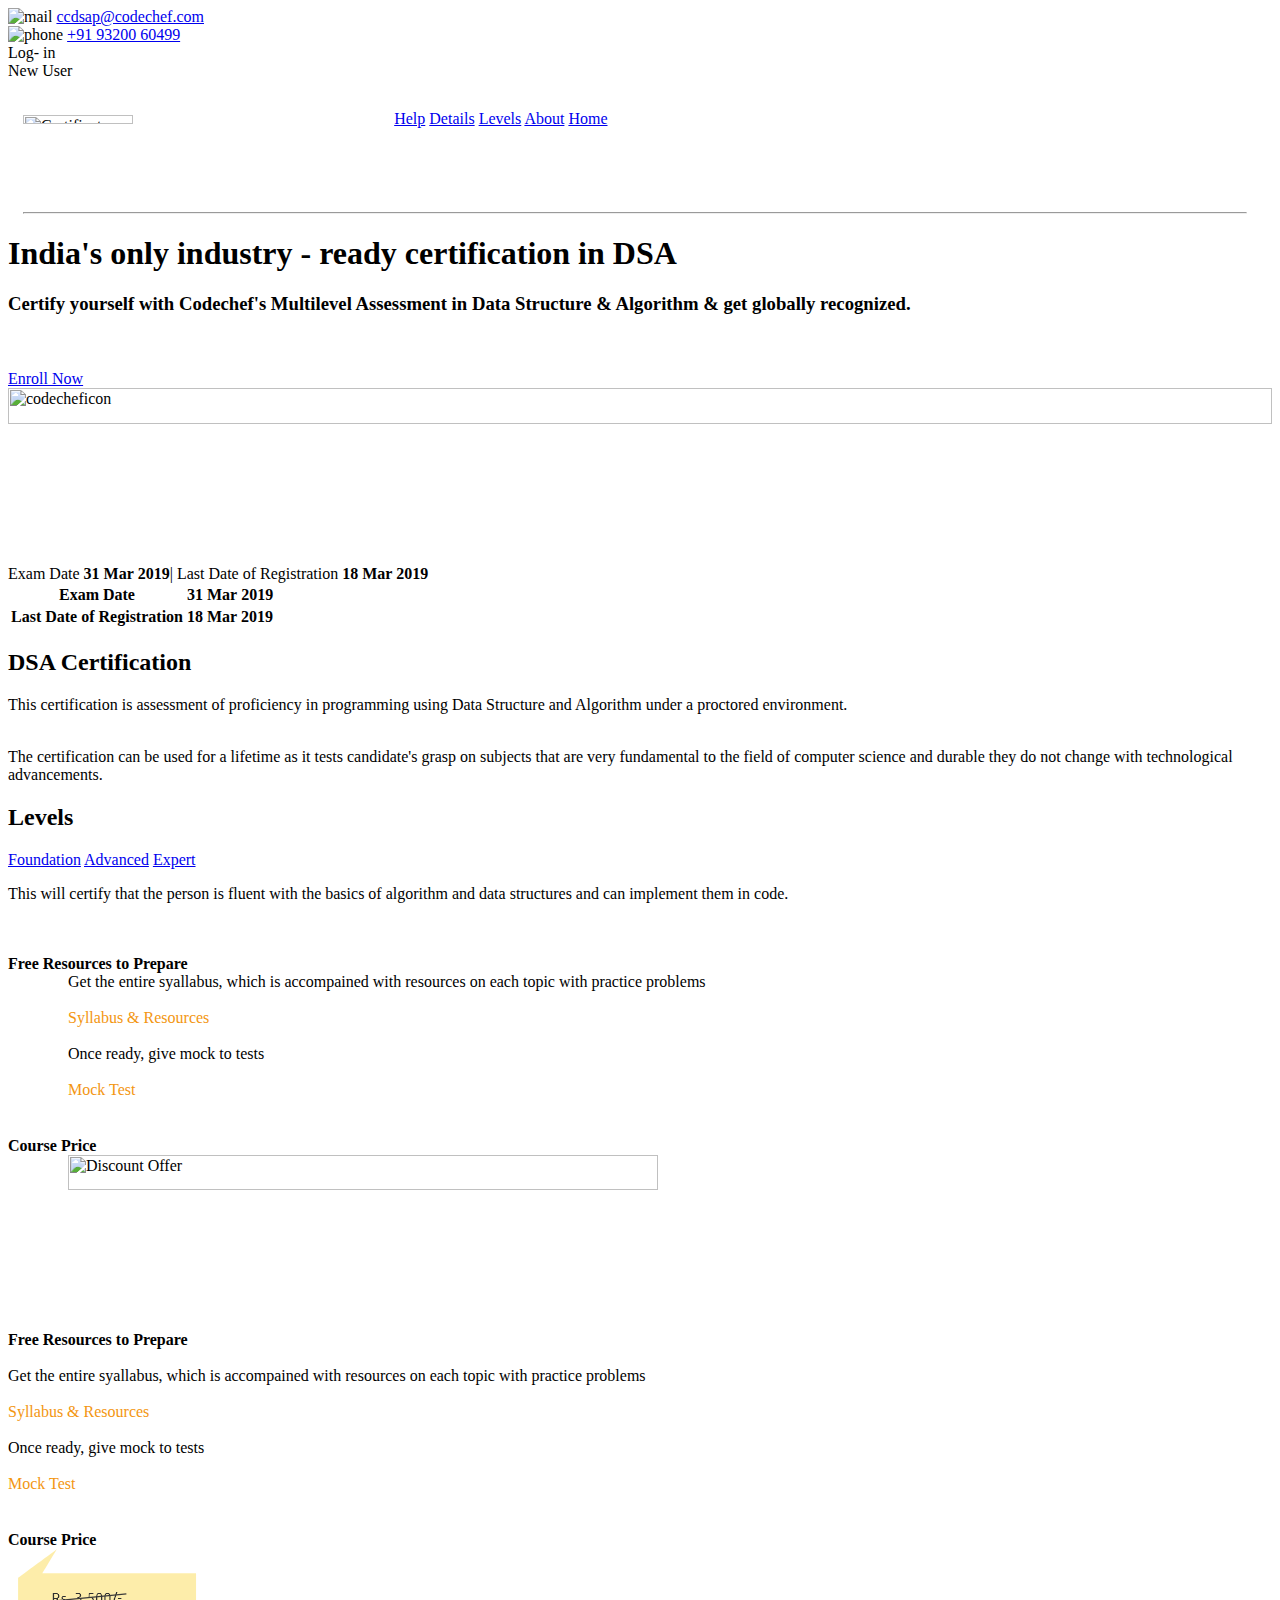
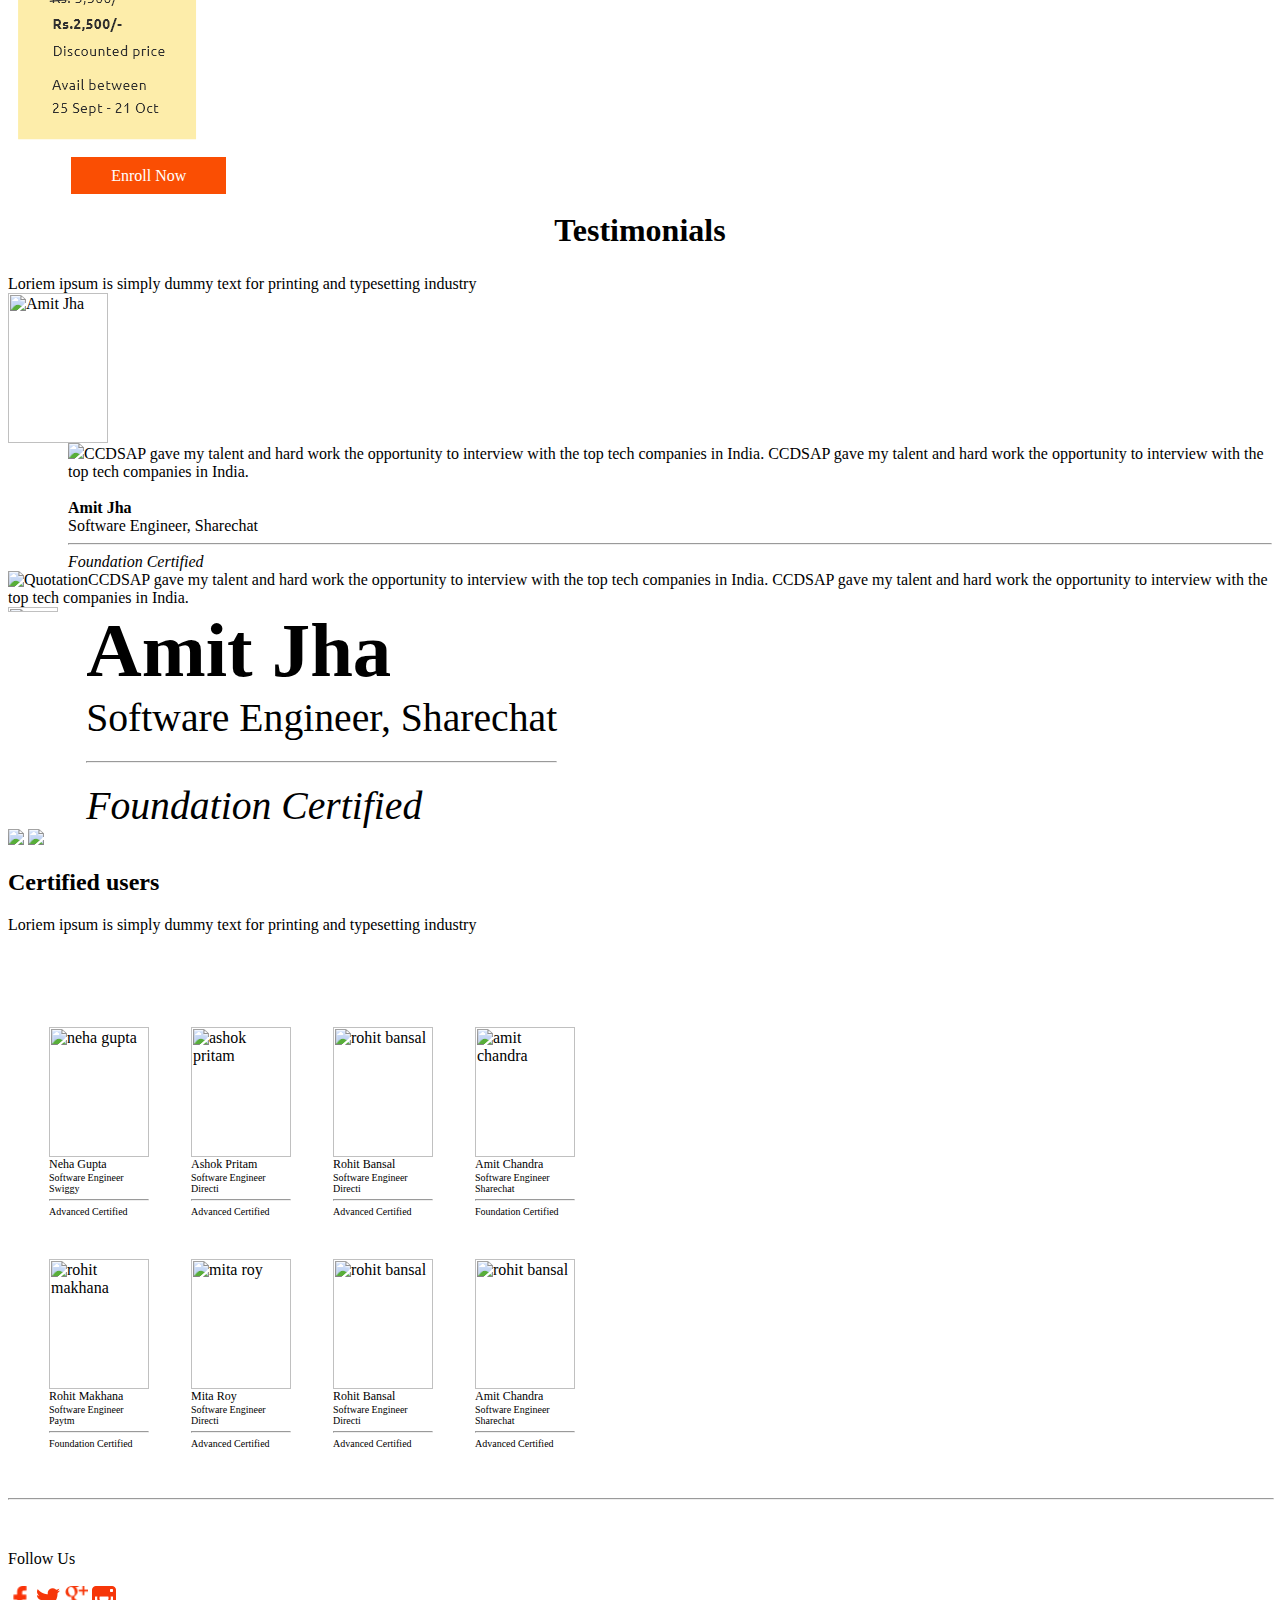
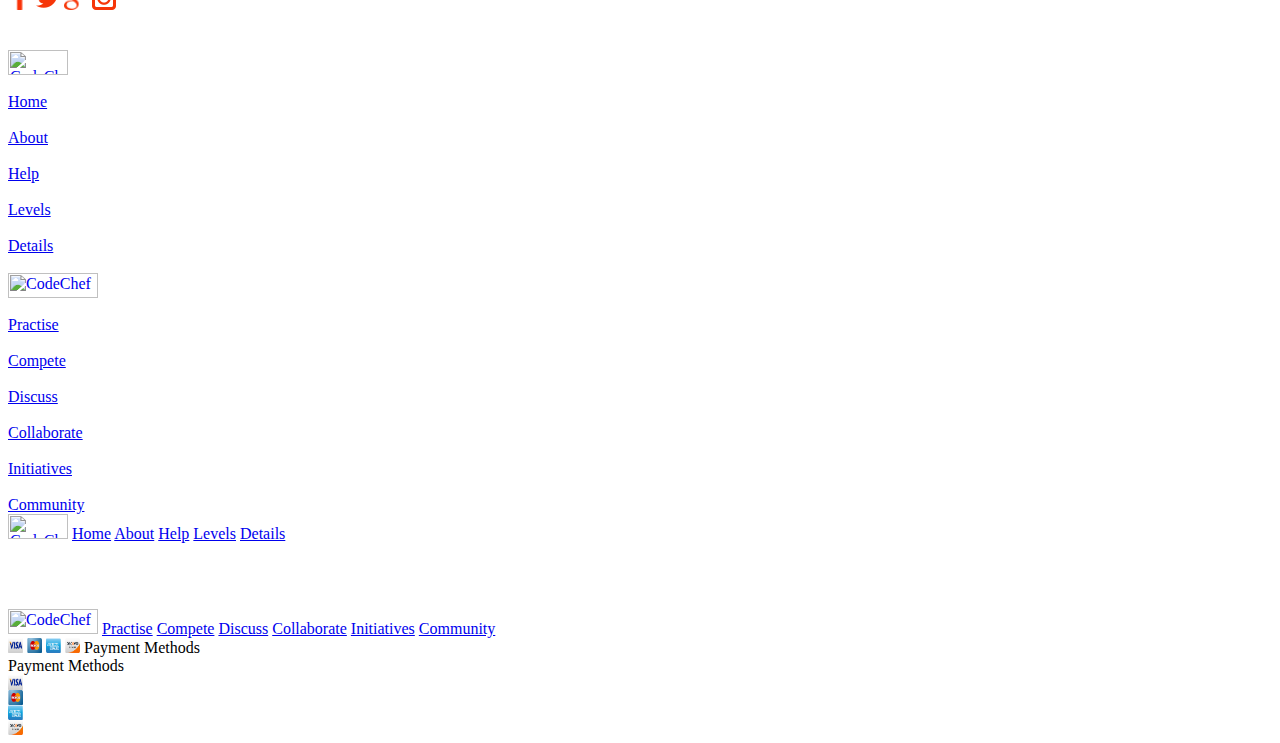
==== codechef/index-.html @ b39b58c3 "Update" ====
<html>
<head>
<title>Code Chef DSA Certification</title>
<link rel="icon" type="image/ico" href="icon/icon.png" />
<meta name="description" content="This certification is assessment of proficiency in programming using Data Structure and Algorithm under a proctored environment.
The certification can be used for a lifetime as it tests candidate's grasp on subjects that are very fundamental to the field of computer science and durable they 
do not change with technological advancements."/>

<meta property="og:title" content="Code Chef Data Structure Certification">
<meta property="og:description" content="India's only industry - ready certification in DSA
Certify yourself with Codechef's Multilevel Assessment in Data Structure & Algorithm & get globally recognized.">
<meta property="og:image" content="https://www.codechef.com/sites/all/themes/abessive/logo.png">
<meta name="viewport" content="width=device-width, initial-scale=1,maximum-scale=1,user-scalable=no">
<link rel="stylesheet" href="css/design.css">
</head>
<body>
<section>
<header>
<div class="tophead">
<div>
<img alt="mail" src="icon/mail.png" class="icon"/>
<a href="mailto:ccdsap@codechef.com">ccdsap@codechef.com</a>
</div>
<div><img alt="phone" src="icon/phone.png" class="icon"/>
<a href="tel:+919320060499">+91 93200 60499</a>
</div>
</div>
<div class="log-n">
<div>Log-&nbsp;in</div>
<div>New&nbsp;User</div>
</div>
</header>
<nav style="margin-top:30px;margin-left:15px;margin-right:25px;">
<div class="topnav" id="myTopnav">
<img alt="Certificate Logo" src="images/Certiinfologo.png" height="10%" width="30%"/>
  <a id="help" href="#help">Help</a>
  <a id="details" href="#details">Details</a>
  <a id="level" href="#levels">Levels</a>
  <a id="about" href="#about">About</a>
  <a id="home" href="#home" class="active">Home</a>
  <div class="line"></div>
</div>
<hr/>
</nav>
<div class="first-section">
<h1 class="h1">India's only industry - ready certification in DSA</h1>
<h3>Certify yourself with Codechef's Multilevel Assessment in Data Structure & Algorithm & get globally recognized.</h3>
<br><br>
<a href="#">Enroll Now</a>
</div>
</section>
<div class="image_2">
<img alt="codecheficon" src="images/image2.png" width="100%" height="20%"/>
</div>
<div class="exam-detail">
Exam Date <b>31&nbsp;Mar&nbsp;2019</b><span class="q">|</span>
Last Date of Registration <b>18 Mar 2019</b>
</div>
<div class="mob">
<table>
<tr>
<th>Exam Date</th>
<td><b>31&nbsp;Mar&nbsp;2019</b></td>
</tr>
<tr>
<th>Last Date of Registration</th>
<td><b>18 Mar 2019</b></td>
</tr>
</table>
</div>

<section class="certification-section" id="certification-detail">
<h2 class="h2">DSA Certification</h2>
<p>This certification is assessment of proficiency in programming using Data Structure and
Algorithm under a proctored environment.<br><br>
</p><p>The certification can be used for a lifetime as it tests candidate's grasp on subjects that are very
fundamental to the field of computer science and durable they do not change with technological advancements.</p>
</section>
<section class="level-section" id="level-section">
<h2 class="h2">Levels</h2>

<div class="levelnav">
  <a href="#foundation">Foundation</a>
  <a href="#advanced">Advanced</a>
  <a href="#expert">Expert</a>
  <div class="line"></div>
</div>
<p>
This will certify that the person is fluent with the basics of algorithm and data structures 
and can implement them in code.</p><br><br>
<div class="level-det">
<div>
<b>Free Resources to Prepare</b>
</div>
<div style="margin-left:60px">
Get the entire syallabus, which
is accompained with resources on 
each topic with practice problems<br><br>
<a style="color:#F39611;text-decoration:none;" href="#">Syllabus & Resources</a><br><br>
Once ready, give mock to tests<br><br>
<a style="color:#F39611;text-decoration:none;" href="#">Mock Test</a>
</div>
</div>

<br>
<div class="level-det">
<div style="margin-top:20px;">
<b>Course Price</b>
</div>
<div style="margin-left:60px;">
<img alt="Discount Offer" src="images/messagebox1.png" width="70%" height="20%"/>
<!--div style="position:absolute;top:400px;right:140px;">
<strike>Rs. 3500 /-</strike><br>
<b>Rs. 2000 /-</b> &nbsp;&nbsp; Discounted Price<br>
Avail between 25 Sep - 21 Oct
</div-->
</div>
</div>

<!--Mobile-->
<div class="mob-level-det">
<div>
<b>Free Resources to Prepare</b>
</div><br>
<div>
Get the entire syallabus, which
is accompained with resources on
each topic with practice problems<br><br>
<a style="color:#F39611;text-decoration:none;" href="#">Syllabus & Resources</a><br><br>
Once ready, give mock to tests<br><br>
<a style="color:#F39611;text-decoration:none;" href="#">Mock Test</a>
</div>
</div>

<br>
<div class="mob-level-det">
<div style="margin-top:20px;">
<b>Course Price</b>
</div>
<div>
<img alt="Discount Offer" src="images/messagebox3.png"/>
</div><br>
<a href="#" style="margin-left:5%;padding-left:40px;padding-right:40px;padding-top:10px;padding-bottom:10px;text-decoration:none;background-color:#FA4E03;color:white;">Enroll Now</a>
</div>
</section>
<section class="testimonial-section" id="testimonial-section">
<h2 style="text-align:center;font-size:32px;">Testimonials</h2>
Loriem ipsum is simply dummy text for printing and typesetting industry

<div class="testi-det">
<div><img alt="Amit Jha" src="images/amitjha.png" width="100px" height="150px"/></div>
<div style="margin-left:60px;"><img src="images/quote.png" class="quote"/><span style="text-align:left;">CCDSAP gave my talent and hard work the opportunity to interview with the top tech companies in India.
CCDSAP gave my talent and hard work the opportunity to interview with the top tech companies in India.</span><br>
<br><b>Amit Jha</b><br>Software Engineer, Sharechat<br>
<hr/>
<i>Foundation Certified</i></div>
</div>

<div class="mob-testi-det">
<img alt="Quotation" src="images/quote.png" class="quote"/><span>CCDSAP gave my talent and hard work the opportunity to interview with the top tech companies in India.
CCDSAP gave my talent and hard work the opportunity to interview with the top tech companies in India.</span><br>
<div style="display:flex;">
<div><img alt="Amit Jha" src="images/amitjha.png" width="80%" height="15%"/></div>
<div>
<span style="font-size:6vw;font-weight:bold;">Amit Jha</span><br><span style="font-size:3.1vw;">Software Engineer, Sharechat<br>
<hr/>
<i>Foundation Certified</i></div>
</div>
</div>

<img class="leftarrow" src="images/left.png" onclick="addDivs(-1)" />
<img class="rightarrow" src="images/right.png" onclick="addDivs(1)" />
</section>
<section class="user-section" id="user-section">
<h2 class="h2">Certified users</h2>
<p>Loriem ipsum is simply dummy text for printing and typesetting industry<br><br><br></p>

<!--div class="row">
  <div class="column">
    <div class="card">
      <img src="nehagupta.png" style="width:100%">
      <div class="container">
        <p><b>Neha Gupta</b></p>
        <p class="title">Software Engineer</p>
        <p>Swiggy</p>
		<hr/>
		<p>Advanced Certified</p>
      </div>
    </div>
  </div>

  <div class="column">
    <div class="card">
      <img src="ashokpritam.png" style="width:100%">
      <div class="container">
        <p><b>Ashok Pritam</b></p>
        <p class="title">Software Engineer</p>
        <p>Directi</p>
		<hr/>
		<p>Advanced Certified</p>
      </div>
    </div>
  </div>
  <div class="column">
    <div class="card">
      <img src="rohitbansal.png" style="width:100%">
      <div class="container">
        <p><b>Rohit Bansal</b></p>
        <p class="title">Software Engineer</p>
        <p>Directi</p>
		<hr/>
		<p>Advanced Certified</p>
      </div>
    </div>
  </div>
  <div class="column">
    <div class="card">
      <img src="amitchandra.png" style="width:100%">
      <div class="container">
        <p><b>Amit Chandra</b></p>
        <p class="title">Software Engineer</p>
        <p>Sharechat</p>
		<hr/>
		<p>Foundation Certified</p>
      </div>
    </div>
  </div>
</div>
<div class="row">
  <div class="column">
    <div class="card">
      <img src="rohitmakhana.png" style="width:100%">
      <div class="container">
        <p><b>Rohit Makhana</b></p>
        <p class="title">Software Engineer</p>
        <p>Paytm</p>
		<hr/>
		<p>Foundation Certified</p>
      </div>
    </div>
  </div>

  <div class="column">
    <div class="card">
      <img src="mitaroy.png" style="width:100%">
      <div class="container">
        <p><b>Mita Roy</b></p>
        <p class="title">Software Engineer</p>
        <p>Directi</p>
		<hr/>
		<p>Advanced Certified</p>
      </div>
    </div>
  </div>
  <div class="column">
    <div class="card">
      <img src="rohitbansal2.png" style="width:100%">
      <div class="container">
        <p><b>Rohit Bansal</b></p>
        <p class="title">Software Engineer</p>
        <p>Directi</p>
		<hr/>
		<p>Advanced Certified</p>
      </div>
    </div>
  </div>
  <div class="column">
    <div class="card">
      <img src="amitchandra2.png" style="width:100%">
      <div class="container">
        <p><b>Amit Chandra</b></p>
        <p class="title">Software Engineer</p>
        <p>Sharechat</p>
		<hr/>
		<p>Foundation Certified</p>
      </div>
    </div>
  </div>
</div-->
<table cellspacing="40">
<tr>
<td>
<img src="images/nehagupta.png" alt="neha gupta" width="100px" height="130px"/><br>
<span style="font-size:12px">Neha Gupta</span><br><span style="font-size:10px;">Software Engineer<br>Swiggy<hr/>Advanced Certified</span><br>
<span class="dot1"></span>
<span class="dot2"></span>
<span class="dot3"></span>
<span class="dot4"></span>
</td>
</div>
<td>
<img src="images/ashokpritam.png" alt="ashok pritam" width="100px" height="130px"/><br>
<span style="font-size:12px">Ashok Pritam</span><br><span style="font-size:10px;justify:true;">Software Engineer<br>Directi<hr/>Advanced Certified</span><br>
<span class="dot1"></span>
<span class="dot2"></span>
<span class="dot3"></span>
<span class="dot0"></span>
</td>
<td>
<img src="images/rohitbansal.png" alt="rohit bansal" width="100px" height="130px"/><br>
<span style="font-size:12px">Rohit Bansal</span><br><span style="font-size:10px;">Software Engineer<br>Directi<hr/>Advanced Certified</span><br>
<span class="dot1"></span>
<span class="dot2"></span>
<span class="dot3"></span>
<span class="dot4"></span>
</td>
<td>
<img src="images/amitchandra.png" alt="amit chandra" width="100px" height="130px"/><br>
<span style="font-size:12px">Amit Chandra</span><br><span style="font-size:10px;">Software Engineer<br>Sharechat<hr/>Foundation Certified</span><br>
<span class="dot1"></span>
<span class="dot0"></span>
<span class="dot0"></span>
<span class="dot0"></span>
</td>
</tr>
<tr>
<td>
<img src="images/rohitmakhana.png" alt="rohit makhana" width="100px" height="130px"/><br>
<span style="font-size:12px">Rohit Makhana</span><br><span style="font-size:10px;">Software Engineer<br>Paytm<hr/>Foundation Certified</span><br>
<span class="dot1"></span>
<span class="dot0"></span>
<span class="dot0"></span>
<span class="dot0"></span>
</td>
<td>
<img src="images/mitaroy.png" alt="mita roy"width="100px" height="130px"/><br>
<span style="font-size:12px">Mita Roy</span><br><span style="font-size:10px;">Software Engineer<br>Directi<hr/>Advanced Certified</span><br>
<span class="dot1"></span>
<span class="dot2"></span>
<span class="dot3"></span>
<span class="dot0"></span>
</td>
<td>
<img src="images/rohitbansal2.png" alt="rohit bansal" width="100px" height="130px"/><br>
<span style="font-size:12px">Rohit Bansal</span><br><span style="font-size:10px;">Software Engineer<br>Directi<hr/>Advanced Certified</span><br>
<span class="dot1"></span>
<span class="dot2"></span>
<span class="dot3"></span>
<span class="dot4"></span>
</td>
<td>
<img src="images/amitchandra2.png" alt="rohit bansal" width="100px" height="130px"/><br>
<span style="font-size:12px">Amit Chandra</span><br><span style="font-size:10px;">Software Engineer<br>Sharechat<hr/>Advanced Certified</span><br>
<span class="dot1"></span>
<span class="dot0"></span>
<span class="dot0"></span>
<span class="dot0"></span>
</td>

</tr>
</table>
</section>
<footer class="user-section" id="footer">
<hr/ style="width:100%;">
<div style="margin-top:50px">
Follow Us<br><br>
<a href="#" ><img alt="facebook" src="icon/facebook.png"/></a>
<a href="#" ><img alt="twitte" src="icon/twitter.png"/></a>
<a href="#" ><img alt="googleplus" src="icon/google.png"/></a>
<a href="#" ><img alt="instagram" src="icon/instagram.png"/></a>
</div>
<div class="mob-bottom"><br><br>
<a style="pointer-events:none;" href="#CCDSA"><img src="images/ccdsa.png" alt="CodeChef DSA"style="width:60px;height:25px;"/></a><br>
<br>  <a href="#home" class="active">Home</a><br>
<br>   <a  href="#about">About</a><br>
<br> <a href="#help">Help</a><br>
<br>  <a  href="#levels">Levels</a><br>
<br>  <a  href="#details">Details</a><br>
<br> <a style="pointer-events:none;" href="#CODECHEF"><img src="images/codechef.png" alt="CodeChef" width="90px" height="25px"/></a><br>
<br>  <a href="#home" class="active">Practise</a><br>
<br> <a href="#about">Compete</a><br>
<br><a href="#levels">Discuss</a><br>
<br><a href="#details">Collaborate</a><br>
<br><a href="#help">Initiatives</a><br>
<br><a href="#community">Community</a><br>
</div>
<div class="bottomnav">
  <a style="pointer-events:none;" href="#CCDSA"><img src="images/ccdsa.png" alt="CodeChef DSA" style="width:60px;height:25px;"/></a>
  <a href="#home" class="active">Home</a>
   <a href="#about">About</a>
 <a href="#help">Help</a>
  <a href="#levels">Levels</a>
  <a href="#details">Details</a>
 
</div>
<br><br>
<div class="bottomnav" style="margin-top:30px;">
  <a style="pointer-events:none;" href="#CODECHEF"><img src="images/codechef.png" alt="CodeChef" width="90px" height="25px"/></a>
  <a href="#home" class="active">Practise</a>
  <a href="#about">Compete</a>
  <a href="#levels">Discuss</a>
  <a href="#details">Collaborate</a>
  <a href="#help">Initiatives</a>
  <a href="#community">Community</a>
</div>
<div class="topnav" id="paym">
  <a><img alt="Visa" src="images/visa.png" width="15px" height="15px"></a>
  <a><img alt="Mastercard" src="images/mastercard.png" width="15px" height="15px"></a>
  <a><img alt="American Express" src="images/american.png" width="15px" height="15px"></a>
  <a><img alt="Discover" src="images/discover copy.png" width="15px" height="15px"></a>
  <a style="pointer-events:none;">Payment Methods</a>
</div>
<div class="mob-pay">
Payment Methods
<div class="pay">
<div>  <a><img alt="Visa" src="images/visa.png" width="15px" height="15px"></a></div>
<div>  <a><img alt="MasterCard" src="images/mastercard.png" width="15px" height="15px"></a></div>
<div>  <a><img alt="American Express" src="images/american.png" width="15px" height="15px"></a></div>
<div>  <a><img alt="Discover" src="images/discover copy.png" width="15px" height="15px"></a></div>
</div>
</div>

</footer>
<!--script>
var slideno = 1;
addDivs(slideno);

function addDivs(n) {
  addDivs(slideno += n);
}

function addDivs(n) {
  var i;
  var x = document.getElementsByClassName("testimonialslides");
  if (n > x.length) {slideno = 1}
  if (n < 1) {slideno = x.length}
  for (i = 0; i < x.length; i++) {
     x[i].style.display = "none";  
  }
  x[slideno-1].style.display = "block";  
}
</script-->
</body>
</html>
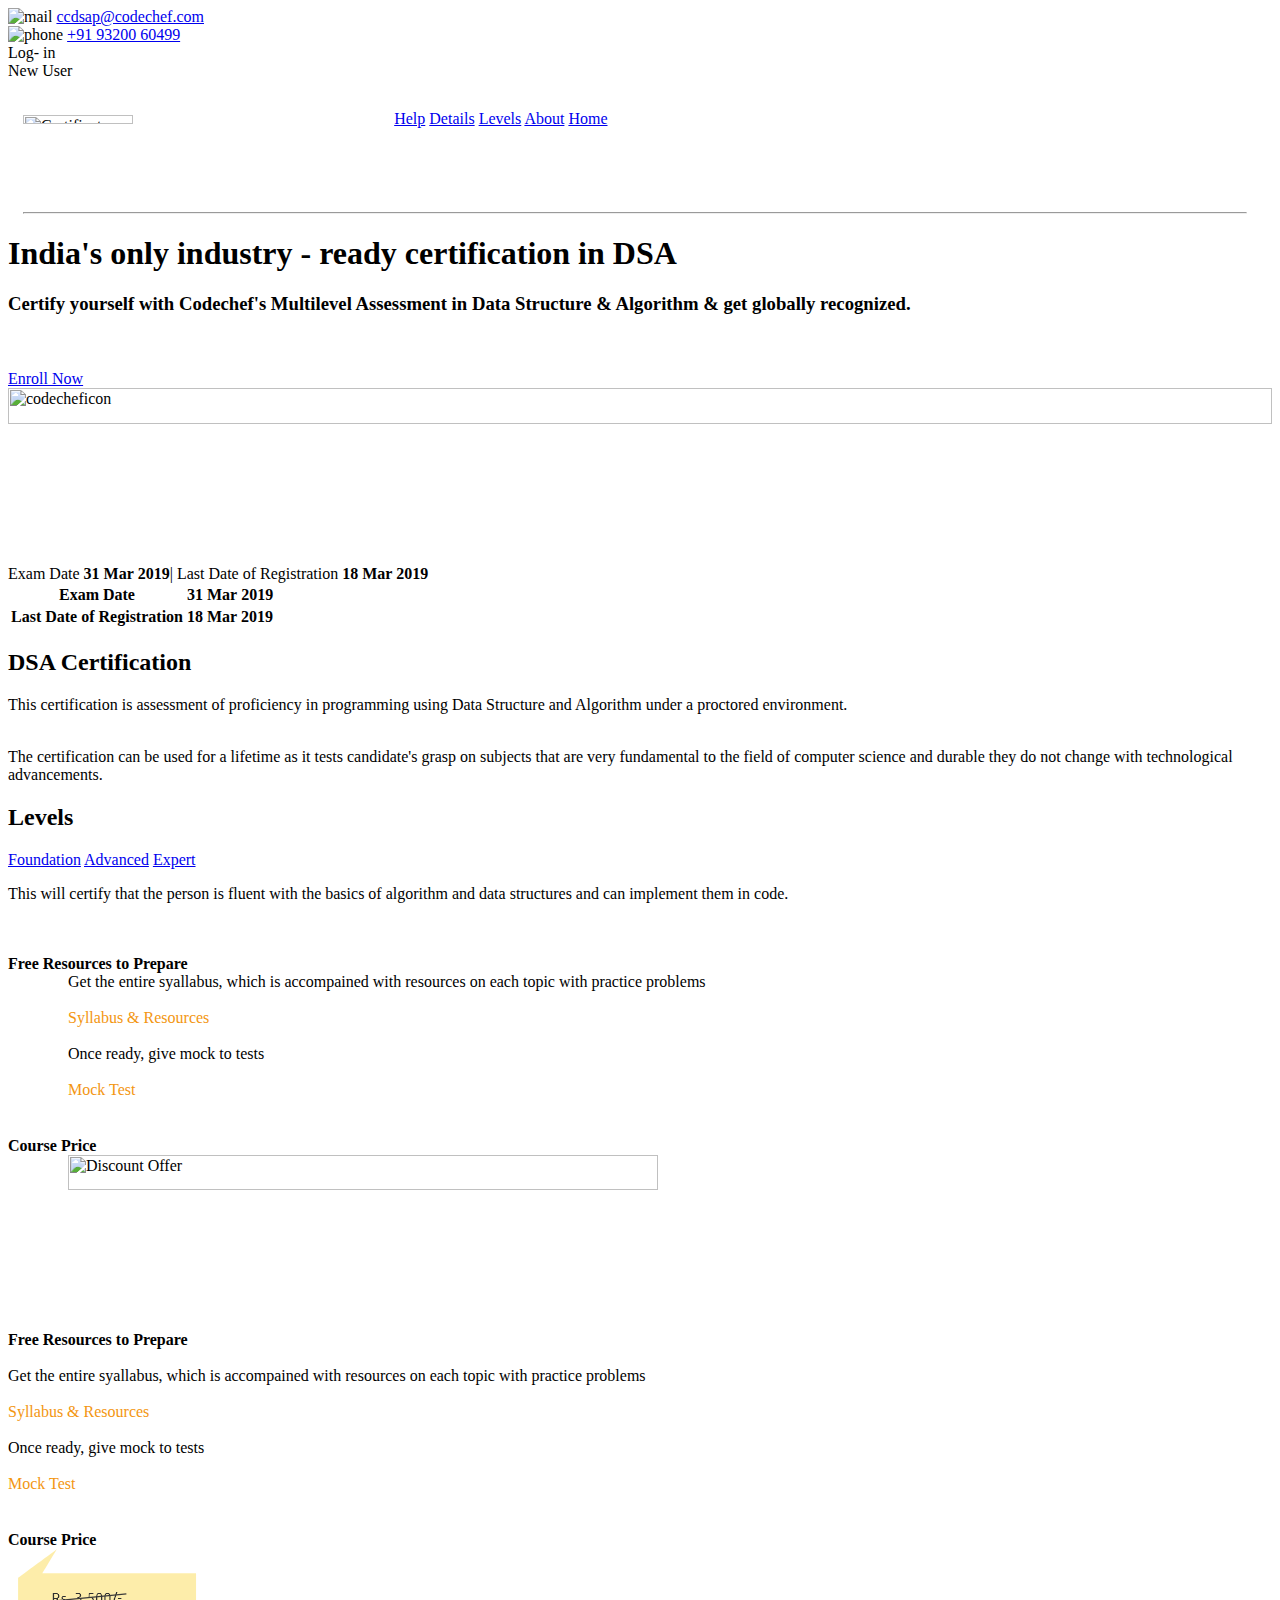
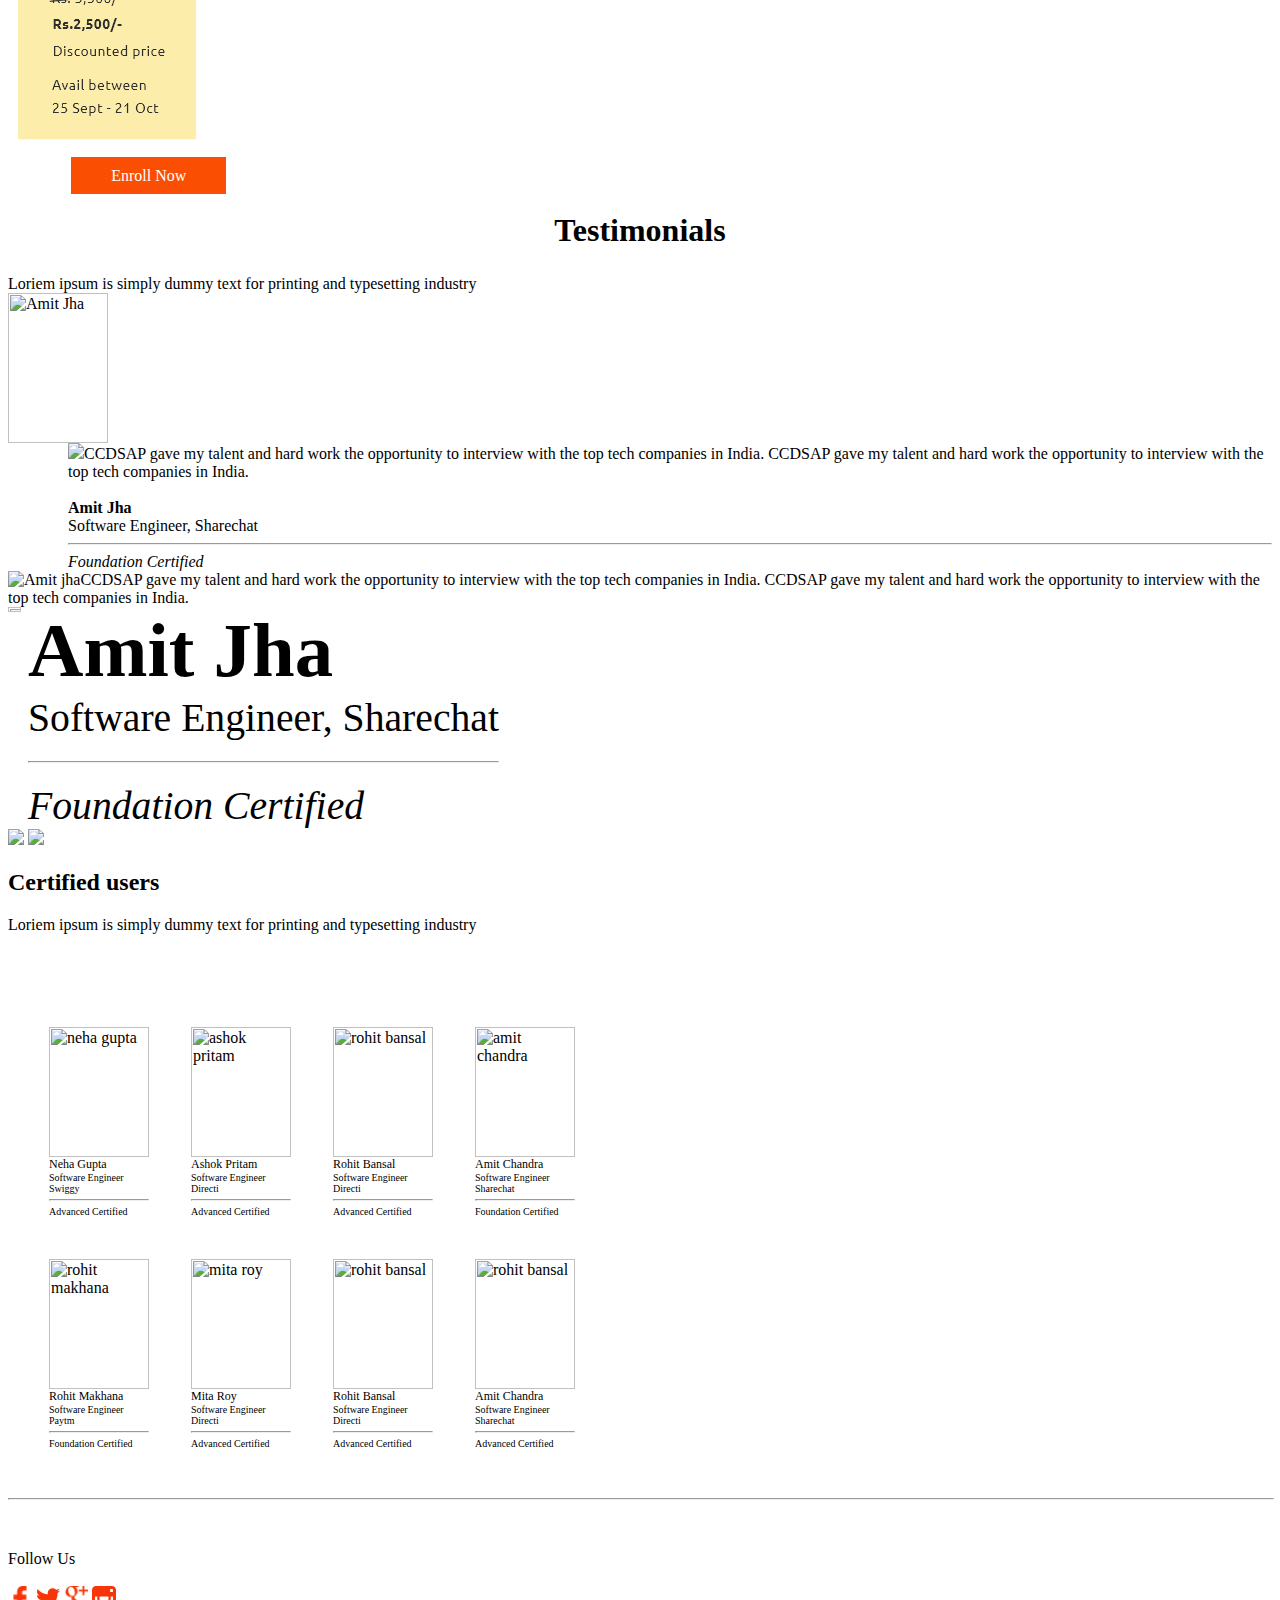
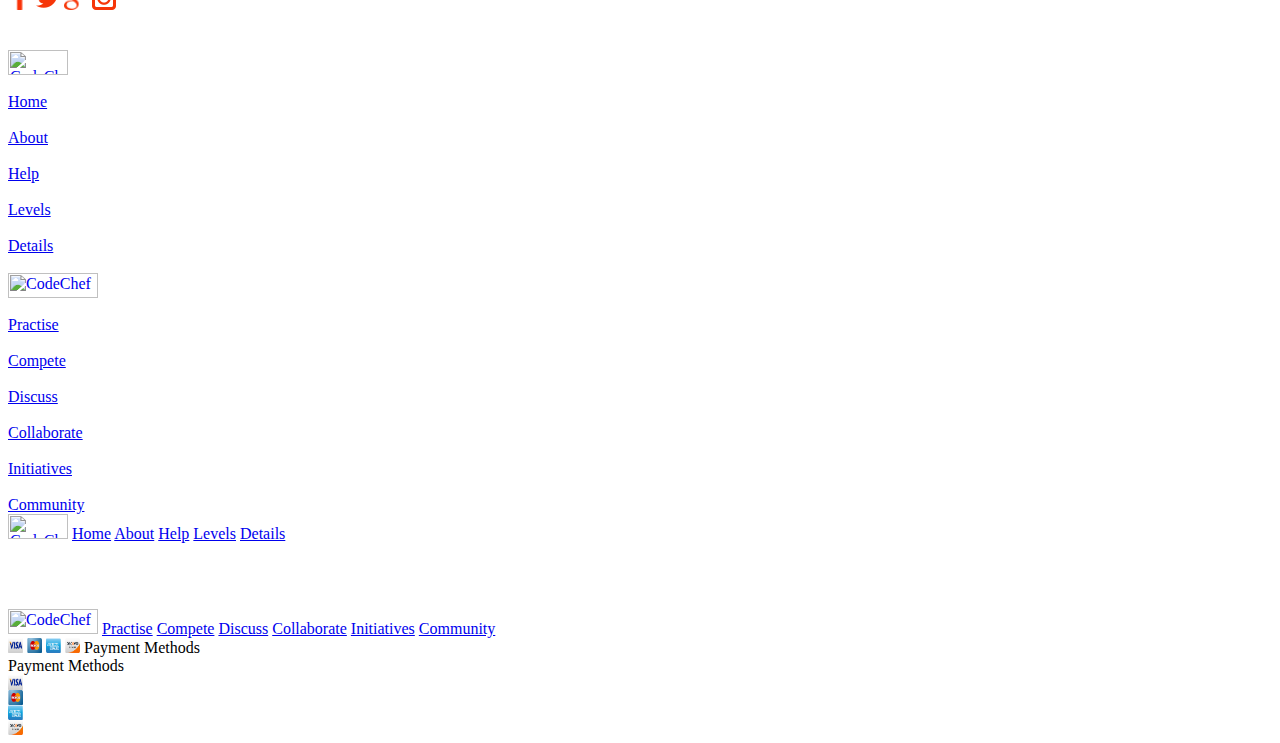
==== commit fee51300: "Revert "Update"" ====
--- a/codechef/index-.html
+++ b/codechef/index-.html
@@ -32,7 +32,7 @@
 </header>
 <nav style="margin-top:30px;margin-left:15px;margin-right:25px;">
 <div class="topnav" id="myTopnav">
-<img alt="Certificate Logo" src="images/Certiinfologo.png" height="10%" width="30%"/>
+<img alt="Certificate Logo" src="Certiinfologo.png" height="10%" width="30%"/>
   <a id="help" href="#help">Help</a>
   <a id="details" href="#details">Details</a>
   <a id="level" href="#levels">Levels</a>
@@ -50,7 +50,7 @@
 </div>
 </section>
 <div class="image_2">
-<img alt="codecheficon" src="images/image2.png" width="100%" height="20%"/>
+<img alt="codecheficon" src="image2.png" width="100%" height="20%"/>
 </div>
 <div class="exam-detail">
 Exam Date <b>31&nbsp;Mar&nbsp;2019</b><span class="q">|</span>
@@ -108,7 +108,7 @@
 <b>Course Price</b>
 </div>
 <div style="margin-left:60px;">
-<img alt="Discount Offer" src="images/messagebox1.png" width="70%" height="20%"/>
+<img alt="Discount Offer" src="messagebox1.png" width="70%" height="20%"/>
 <!--div style="position:absolute;top:400px;right:140px;">
 <strike>Rs. 3500 /-</strike><br>
 <b>Rs. 2000 /-</b> &nbsp;&nbsp; Discounted Price<br>
@@ -138,7 +138,7 @@
 <b>Course Price</b>
 </div>
 <div>
-<img alt="Discount Offer" src="images/messagebox3.png"/>
+<img alt="Discount Offer" src="messagebox3.png"/>
 </div><br>
 <a href="#" style="margin-left:5%;padding-left:40px;padding-right:40px;padding-top:10px;padding-bottom:10px;text-decoration:none;background-color:#FA4E03;color:white;">Enroll Now</a>
 </div>
@@ -148,8 +148,8 @@
 Loriem ipsum is simply dummy text for printing and typesetting industry
 
 <div class="testi-det">
-<div><img alt="Amit Jha" src="images/amitjha.png" width="100px" height="150px"/></div>
-<div style="margin-left:60px;"><img src="images/quote.png" class="quote"/><span style="text-align:left;">CCDSAP gave my talent and hard work the opportunity to interview with the top tech companies in India.
+<div><img alt="Amit Jha" src="amitjha.png" width="100px" height="150px"/></div>
+<div style="margin-left:60px;"><img src="quote.png" class="quote"/><span style="text-align:left;">CCDSAP gave my talent and hard work the opportunity to interview with the top tech companies in India.
 CCDSAP gave my talent and hard work the opportunity to interview with the top tech companies in India.</span><br>
 <br><b>Amit Jha</b><br>Software Engineer, Sharechat<br>
 <hr/>
@@ -157,10 +157,10 @@
 </div>
 
 <div class="mob-testi-det">
-<img alt="Quotation" src="images/quote.png" class="quote"/><span>CCDSAP gave my talent and hard work the opportunity to interview with the top tech companies in India.
+<img alt="Amit jha" src="quote.png" class="quote"/><span>CCDSAP gave my talent and hard work the opportunity to interview with the top tech companies in India.
 CCDSAP gave my talent and hard work the opportunity to interview with the top tech companies in India.</span><br>
 <div style="display:flex;">
-<div><img alt="Amit Jha" src="images/amitjha.png" width="80%" height="15%"/></div>
+<div><img src="amitjha.png" width="80%" height="15%"/></div>
 <div>
 <span style="font-size:6vw;font-weight:bold;">Amit Jha</span><br><span style="font-size:3.1vw;">Software Engineer, Sharechat<br>
 <hr/>
@@ -168,8 +168,8 @@
 </div>
 </div>
 
-<img class="leftarrow" src="images/left.png" onclick="addDivs(-1)" />
-<img class="rightarrow" src="images/right.png" onclick="addDivs(1)" />
+<img class="leftarrow" src="left.png" onclick="addDivs(-1)" />
+<img class="rightarrow" src="right.png" onclick="addDivs(1)" />
 </section>
 <section class="user-section" id="user-section">
 <h2 class="h2">Certified users</h2>
@@ -280,7 +280,7 @@
 <table cellspacing="40">
 <tr>
 <td>
-<img src="images/nehagupta.png" alt="neha gupta" width="100px" height="130px"/><br>
+<img src="nehagupta.png" alt="neha gupta" width="100px" height="130px"/><br>
 <span style="font-size:12px">Neha Gupta</span><br><span style="font-size:10px;">Software Engineer<br>Swiggy<hr/>Advanced Certified</span><br>
 <span class="dot1"></span>
 <span class="dot2"></span>
@@ -289,7 +289,7 @@
 </td>
 </div>
 <td>
-<img src="images/ashokpritam.png" alt="ashok pritam" width="100px" height="130px"/><br>
+<img src="ashokpritam.png" alt="ashok pritam" width="100px" height="130px"/><br>
 <span style="font-size:12px">Ashok Pritam</span><br><span style="font-size:10px;justify:true;">Software Engineer<br>Directi<hr/>Advanced Certified</span><br>
 <span class="dot1"></span>
 <span class="dot2"></span>
@@ -297,7 +297,7 @@
 <span class="dot0"></span>
 </td>
 <td>
-<img src="images/rohitbansal.png" alt="rohit bansal" width="100px" height="130px"/><br>
+<img src="rohitbansal.png" alt="rohit bansal" width="100px" height="130px"/><br>
 <span style="font-size:12px">Rohit Bansal</span><br><span style="font-size:10px;">Software Engineer<br>Directi<hr/>Advanced Certified</span><br>
 <span class="dot1"></span>
 <span class="dot2"></span>
@@ -305,7 +305,7 @@
 <span class="dot4"></span>
 </td>
 <td>
-<img src="images/amitchandra.png" alt="amit chandra" width="100px" height="130px"/><br>
+<img src="amitchandra.png" alt="amit chandra" width="100px" height="130px"/><br>
 <span style="font-size:12px">Amit Chandra</span><br><span style="font-size:10px;">Software Engineer<br>Sharechat<hr/>Foundation Certified</span><br>
 <span class="dot1"></span>
 <span class="dot0"></span>
@@ -315,7 +315,7 @@
 </tr>
 <tr>
 <td>
-<img src="images/rohitmakhana.png" alt="rohit makhana" width="100px" height="130px"/><br>
+<img src="rohitmakhana.png" alt="rohit makhana" width="100px" height="130px"/><br>
 <span style="font-size:12px">Rohit Makhana</span><br><span style="font-size:10px;">Software Engineer<br>Paytm<hr/>Foundation Certified</span><br>
 <span class="dot1"></span>
 <span class="dot0"></span>
@@ -323,7 +323,7 @@
 <span class="dot0"></span>
 </td>
 <td>
-<img src="images/mitaroy.png" alt="mita roy"width="100px" height="130px"/><br>
+<img src="mitaroy.png" alt="mita roy"width="100px" height="130px"/><br>
 <span style="font-size:12px">Mita Roy</span><br><span style="font-size:10px;">Software Engineer<br>Directi<hr/>Advanced Certified</span><br>
 <span class="dot1"></span>
 <span class="dot2"></span>
@@ -331,7 +331,7 @@
 <span class="dot0"></span>
 </td>
 <td>
-<img src="images/rohitbansal2.png" alt="rohit bansal" width="100px" height="130px"/><br>
+<img src="rohitbansal2.png" alt="rohit bansal" width="100px" height="130px"/><br>
 <span style="font-size:12px">Rohit Bansal</span><br><span style="font-size:10px;">Software Engineer<br>Directi<hr/>Advanced Certified</span><br>
 <span class="dot1"></span>
 <span class="dot2"></span>
@@ -339,7 +339,7 @@
 <span class="dot4"></span>
 </td>
 <td>
-<img src="images/amitchandra2.png" alt="rohit bansal" width="100px" height="130px"/><br>
+<img src="amitchandra2.png" alt="rohit bansal" width="100px" height="130px"/><br>
 <span style="font-size:12px">Amit Chandra</span><br><span style="font-size:10px;">Software Engineer<br>Sharechat<hr/>Advanced Certified</span><br>
 <span class="dot1"></span>
 <span class="dot0"></span>
@@ -354,19 +354,19 @@
 <hr/ style="width:100%;">
 <div style="margin-top:50px">
 Follow Us<br><br>
-<a href="#" ><img alt="facebook" src="icon/facebook.png"/></a>
-<a href="#" ><img alt="twitte" src="icon/twitter.png"/></a>
-<a href="#" ><img alt="googleplus" src="icon/google.png"/></a>
-<a href="#" ><img alt="instagram" src="icon/instagram.png"/></a>
+<a href="" ><img alt="facebook" src="facebook.png"/></a>
+<a href="" ><img alt="twitte" src="twitter.png"/></a>
+<a href="" ><img alt="googleplus" src="google.png"/></a>
+<a href="" ><img alt="instagram" src="instagram.png"/></a>
 </div>
 <div class="mob-bottom"><br><br>
-<a style="pointer-events:none;" href="#CCDSA"><img src="images/ccdsa.png" alt="CodeChef DSA"style="width:60px;height:25px;"/></a><br>
+<a style="pointer-events:none;" href="#CCDSA"><img src="ccdsa.png" alt="CodeChef DSA"style="width:60px;height:25px;"/></a><br>
 <br>  <a href="#home" class="active">Home</a><br>
 <br>   <a  href="#about">About</a><br>
 <br> <a href="#help">Help</a><br>
 <br>  <a  href="#levels">Levels</a><br>
 <br>  <a  href="#details">Details</a><br>
-<br> <a style="pointer-events:none;" href="#CODECHEF"><img src="images/codechef.png" alt="CodeChef" width="90px" height="25px"/></a><br>
+<br> <a style="pointer-events:none;" href="#CODECHEF"><img src="codechef.png" alt="CodeChef" width="90px" height="25px"/></a><br>
 <br>  <a href="#home" class="active">Practise</a><br>
 <br> <a href="#about">Compete</a><br>
 <br><a href="#levels">Discuss</a><br>
@@ -375,7 +375,7 @@
 <br><a href="#community">Community</a><br>
 </div>
 <div class="bottomnav">
-  <a style="pointer-events:none;" href="#CCDSA"><img src="images/ccdsa.png" alt="CodeChef DSA" style="width:60px;height:25px;"/></a>
+  <a style="pointer-events:none;" href="#CCDSA"><img src="ccdsa.png" alt="CodeChef DSA" style="width:60px;height:25px;"/></a>
   <a href="#home" class="active">Home</a>
    <a href="#about">About</a>
  <a href="#help">Help</a>
@@ -385,7 +385,7 @@
 </div>
 <br><br>
 <div class="bottomnav" style="margin-top:30px;">
-  <a style="pointer-events:none;" href="#CODECHEF"><img src="images/codechef.png" alt="CodeChef" width="90px" height="25px"/></a>
+  <a style="pointer-events:none;" href="#CODECHEF"><img src="codechef.png" alt="CodeChef" width="90px" height="25px"/></a>
   <a href="#home" class="active">Practise</a>
   <a href="#about">Compete</a>
   <a href="#levels">Discuss</a>
@@ -394,19 +394,19 @@
   <a href="#community">Community</a>
 </div>
 <div class="topnav" id="paym">
-  <a><img alt="Visa" src="images/visa.png" width="15px" height="15px"></a>
-  <a><img alt="Mastercard" src="images/mastercard.png" width="15px" height="15px"></a>
-  <a><img alt="American Express" src="images/american.png" width="15px" height="15px"></a>
-  <a><img alt="Discover" src="images/discover copy.png" width="15px" height="15px"></a>
+  <a><img alt="Visa" src="visa.png" width="15px" height="15px"></a>
+  <a><img alt="Mastercard" src="mastercard.png" width="15px" height="15px"></a>
+  <a><img alt="American Express" src="american.png" width="15px" height="15px"></a>
+  <a><img alt="Discover" src="discover copy.png" width="15px" height="15px"></a>
   <a style="pointer-events:none;">Payment Methods</a>
 </div>
 <div class="mob-pay">
 Payment Methods
 <div class="pay">
-<div>  <a><img alt="Visa" src="images/visa.png" width="15px" height="15px"></a></div>
-<div>  <a><img alt="MasterCard" src="images/mastercard.png" width="15px" height="15px"></a></div>
-<div>  <a><img alt="American Express" src="images/american.png" width="15px" height="15px"></a></div>
-<div>  <a><img alt="Discover" src="images/discover copy.png" width="15px" height="15px"></a></div>
+<div>  <a><img alt="Visa" src="visa.png" width="15px" height="15px"></a></div>
+<div>  <a><img alt="MasterCard" src="mastercard.png" width="15px" height="15px"></a></div>
+<div>  <a><img alt="American Express" src="american.png" width="15px" height="15px"></a></div>
+<div>  <a><img alt="Discover" src="discover copy.png" width="15px" height="15px"></a></div>
 </div>
 </div>
 
